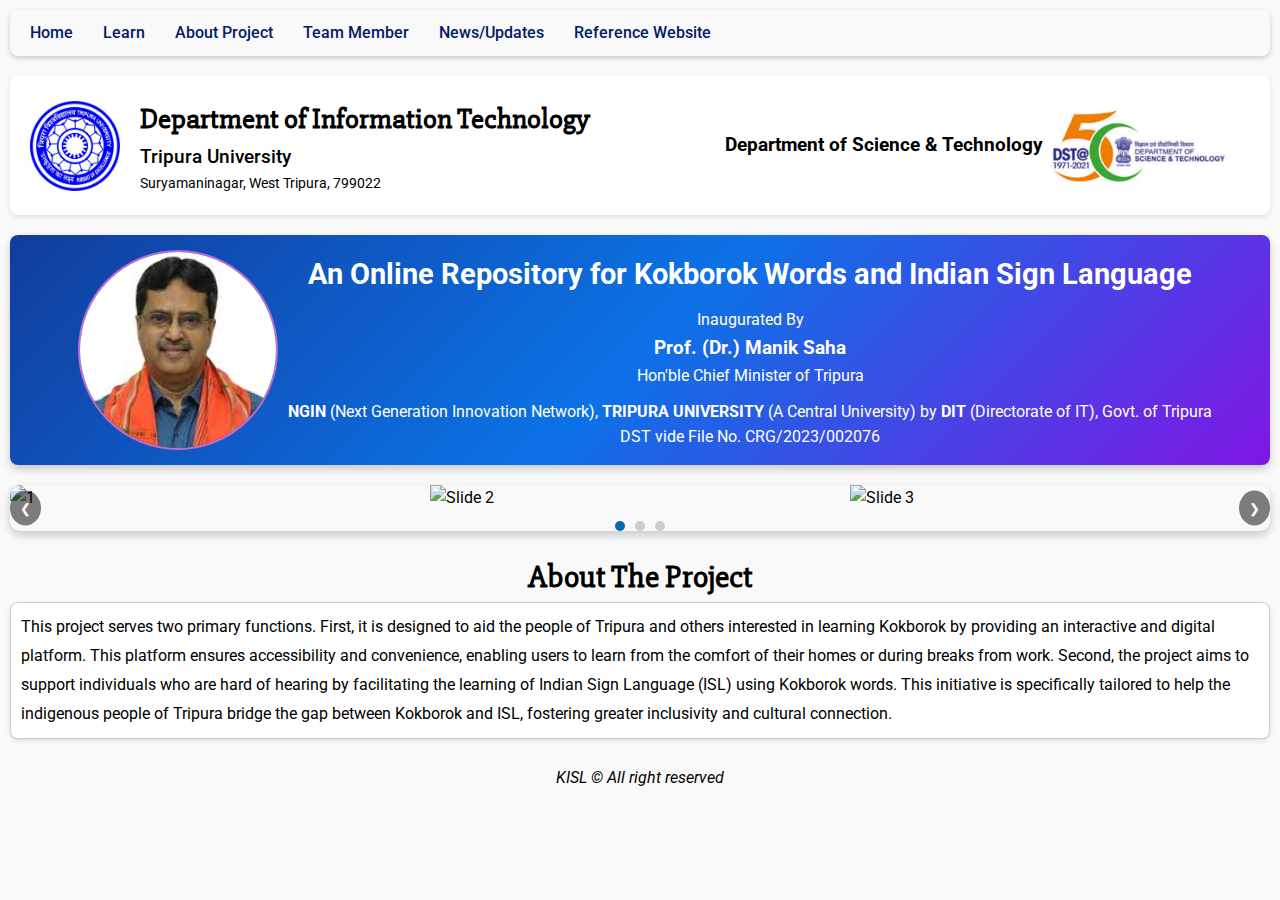
==== index.html @ 004575a8 "Update index.html" ====
<!DOCTYPE html>
<html lang="en">
<head>
  <title>KISL - Kokborok & Indian Sign Language Repository</title>
  <meta charset="UTF-8">
  <meta name="viewport" content="width=device-width, initial-scale=1.0">
  <meta property="og:title" content="KISL">
  <meta property="og:description" content="An Online Repository for Kokborok Words and Indian Sign Language">
  <link rel="preconnect" href="https://fonts.googleapis.com/">
  <link rel="preconnect" href="https://fonts.gstatic.com/" crossorigin>
  <link href="https://fonts.googleapis.com/css2?family=Roboto:wght@300;400;500;700&family=Slabo+27px&display=swap" rel="stylesheet">
  <style>
    /* General Reset */
    * {
      margin: 0;
      padding: 0;
      box-sizing: border-box;
    }

    body {
      font-family: "Roboto", sans-serif;
      line-height: 1.6;
      background-color: #f9f9f9;
      color: #000000;
      padding: 10px;
    }

    /* Navigation Bar */
    nav {
      color: #2804f3;
      padding: 10px 20px;
      border-radius: 8px;
      margin-bottom: 20px;
      display: flex;
      align-items: center;
      box-shadow: 0 2px 5px rgba(0, 0, 0, 0.2);
    }

    nav ul {
      list-style:georgian;
      display: flex;
      gap: 30px;
    }

    nav ul li {
      display: inline;
    }

    nav ul li a {
      text-decoration: none;
      color: #021a68;
      font-weight: 500;
      transition: color 0.3s ease;
    }

    nav ul li a:hover {
      color: #bb07a3;
    }

    /* Header Styling */
    header {
      display: flex;
      align-items: center;
      background: #ffffff;
      padding: 20px;
      border-radius: 8px;
      box-shadow: 0 2px 5px rgba(0, 0, 0, 0.1);
      margin-bottom: 20px;
    }

    header img {
      height: 90px;
      width: auto;
      border-radius: 6px;
      margin-right: 20px;
    }

    header .header-content {
      display: flex;
      flex-direction: column;
      gap: 0px;
    }

    header h1 {
      font-size: 1.8rem;
      font-weight: 700;
      color: #000000;
    }

    header h2 {
      font-size: 1.2rem;
      font-weight: 500;
      color: #000000;
    }

    header p {
      font-size: 0.9rem;
      color: #000000;
    }

    #dstTitle {
      margin-left: auto;
      text-align: right;
      font-size: 1.2rem;
      font-weight: 700;
      color: #000000;
    }

    /* CM Section */
    #CM_Section {
      display: flex;
      flex-wrap: wrap;
      justify-content: center;
      align-items: center;
      background: linear-gradient(135deg, #113d9c, #0c72e6, #8016e4);
      color: #fff;
      padding: 5px;
      border-radius: 8px;
      box-shadow: 0 4px 8px rgba(0, 0, 0, 0.2);
      margin-bottom: 20px;
    }

    #CM_Section img {
      border-radius: 50%;
      width: 200px;
      height: 200px;
      object-fit: cover;
      margin: 10px;
      border: 2px solid #c26ace;
    }

    #CM_Section h2 {
      font-size: 1.8rem;
      margin-bottom: 10px;
    }

    #CM_Section div {
      text-align: center;
    }

    h1 {
      font-family: "Slabo 27px", serif;
      font-size: 2rem;
      text-align: center;
      margin-bottom: 0px;
      color: #000000;
    }

    .boxed {
      background: #fff;
      border: 1px solid #ccc;
      border-radius: 8px;
      padding: 10px;
      box-shadow: 0 2px 5px rgba(0, 0, 0, 0.1);
      line-height: 1.8;
    }

    .slider {
      position: relative;
      max-width: 100%;
      margin: 20px auto;
      overflow: hidden;
      border-radius: 10px;
      box-shadow: 0 4px 10px rgba(0, 0, 0, 0.2);
    }

    .slides {
      display: flex;
      transition: transform 0.5s ease-in-out;
    }

    .slides img {
      height: auto;
      width: 100%;
    }

    .slider-buttons {
      position: absolute;
      top: 50%;
      transform: translateY(-50%);
      width: 100%;
      display: flex;
      justify-content: space-between;
      z-index: 10;
    }

    .slider-buttons button {
      background: rgba(0, 0, 0, 0.5);
      color: #fff;
      border: none;
      padding: 10px;
      cursor: pointer;
      border-radius: 50%;
      transition: background 0.3s ease;
    }

    .slider-buttons button:hover {
      background: rgba(0, 0, 0, 0.8);
    }

    .slider-dots {
      display: flex;
      justify-content: center;
      margin-top: 10px;
    }

    .slider-dots button {
      width: 10px;
      height: 10px;
      margin: 0 5px;
      border-radius: 50%;
      border: none;
      background: #ccc;
      cursor: pointer;
      transition: background 0.3s ease;
    }

    .slider-dots button.active {
      background: rgb(2, 108, 173);
    }
  </style>
</head>
<body>
  <!-- Navigation Bar -->
  <nav>
    <ul>
      <li><a href="#">Home</a></li>
      <li><a href="#learn">Learn</a></li>
      <li><a href="#about-project">About Project</a></li>
      <li><a href="member.html">Team Member</a></li>
      <li><a href="#news-updates">News/Updates</a></li>
      <li><a href="#reference-website">Reference Website</a></li>
    </ul>
  </nav>

  <header>
    <img id="TULOGO" src="TU.jpg" alt="TU Logo">
    <div class="header-content">
      <h1>Department of Information Technology</h1>
      <h2>Tripura University</h2>
      <p>Suryamaninagar, West Tripura, 799022</p>
    </div>
    <div id="dstTitle">Department of Science & Technology</div>
    <img id="DSTLOGO" src="dstlogo.png" alt="DST Logo">
  </header>

  <div id="CM_Section">
    <img src="CM.jpg" alt="Chief Minister">
    <div>
      <h2>An Online Repository for Kokborok Words and Indian Sign Language</h2>
      <p>Inaugurated By</p>
      <p style="font-size: 1.2rem; font-weight: bold;">Prof. (Dr.) Manik Saha</p>
      <p>Hon'ble Chief Minister of Tripura</p>
      <p style="margin-top: 10px; font-size: 1rem;">
        <strong>NGIN</strong> (Next Generation Innovation Network), <strong>TRIPURA UNIVERSITY</strong> (A Central University) by <strong>DIT</strong> (Directorate of IT), Govt. of Tripura<br>
        DST vide File No. CRG/2023/002076
      </p>
    </div>
  </div>

  <div class="slider">
    <div class="slides">
      <img src="https://cbpssubscriber.mygov.in/assets/uploads/juGajmc1gOVBUtt5?9" alt="1">
      <img src="https://static.mygov.in/innovateindia/images/ppc2025_banner.jpg" alt="Slide 2">
      <img src="https://static.mygov.in/innovateindia/images/ppc2025_ew_banner.jpg" alt="Slide 3">
    </div>
    <div class="slider-buttons">
      <button id="prev">&#10094;</button>
      <button id="next">&#10095;</button>
    </div>
    <div class="slider-dots">
      <button class="dot"></button>
      <button class="dot"></button>
      <button class="dot"></button>
    </div>
  </div>

  <h1 id="about-project">About The Project</h1>
  <p class="boxed">
    This project serves two primary functions. First, it is designed to aid the people of Tripura and others interested in learning Kokborok by providing an interactive and digital platform. This platform ensures accessibility and convenience, enabling users to learn from the comfort of their homes or during breaks from work.
    Second, the project aims to support individuals who are hard of hearing by facilitating the learning of Indian Sign Language (ISL) using Kokborok words. This initiative is specifically tailored to help the indigenous people of Tripura bridge the gap between Kokborok and ISL, fostering greater inclusivity and cultural connection.
  </p>

  <script>
    const slides = document.querySelector('.slides');
    const dots = document.querySelectorAll('.dot');
    let currentIndex = 0;

    function updateSlider(index) {
      slides.style.transform = `translateX(-${index * 100}%)`;
      dots.forEach(dot => dot.classList.remove('active'));
      dots[index].classList.add('active');
    }

    document.getElementById('prev').addEventListener('click', () => {
      currentIndex = (currentIndex === 0) ? dots.length - 1 : currentIndex - 1;
      updateSlider(currentIndex);
    });

    document.getElementById('next').addEventListener('click', () => {
      currentIndex = (currentIndex === dots.length - 1) ? 0 : currentIndex + 1;
      updateSlider(currentIndex);
    });

    dots.forEach((dot, index) => {
      dot.addEventListener('click', () => {
        currentIndex = index;
        updateSlider(currentIndex);
      });
    });

    // Initialize the slider
    updateSlider(currentIndex);
  </script>
</body>
<br>
<center><footer><i>KISL &copy; All right reserved</i></footer></center>
</html>
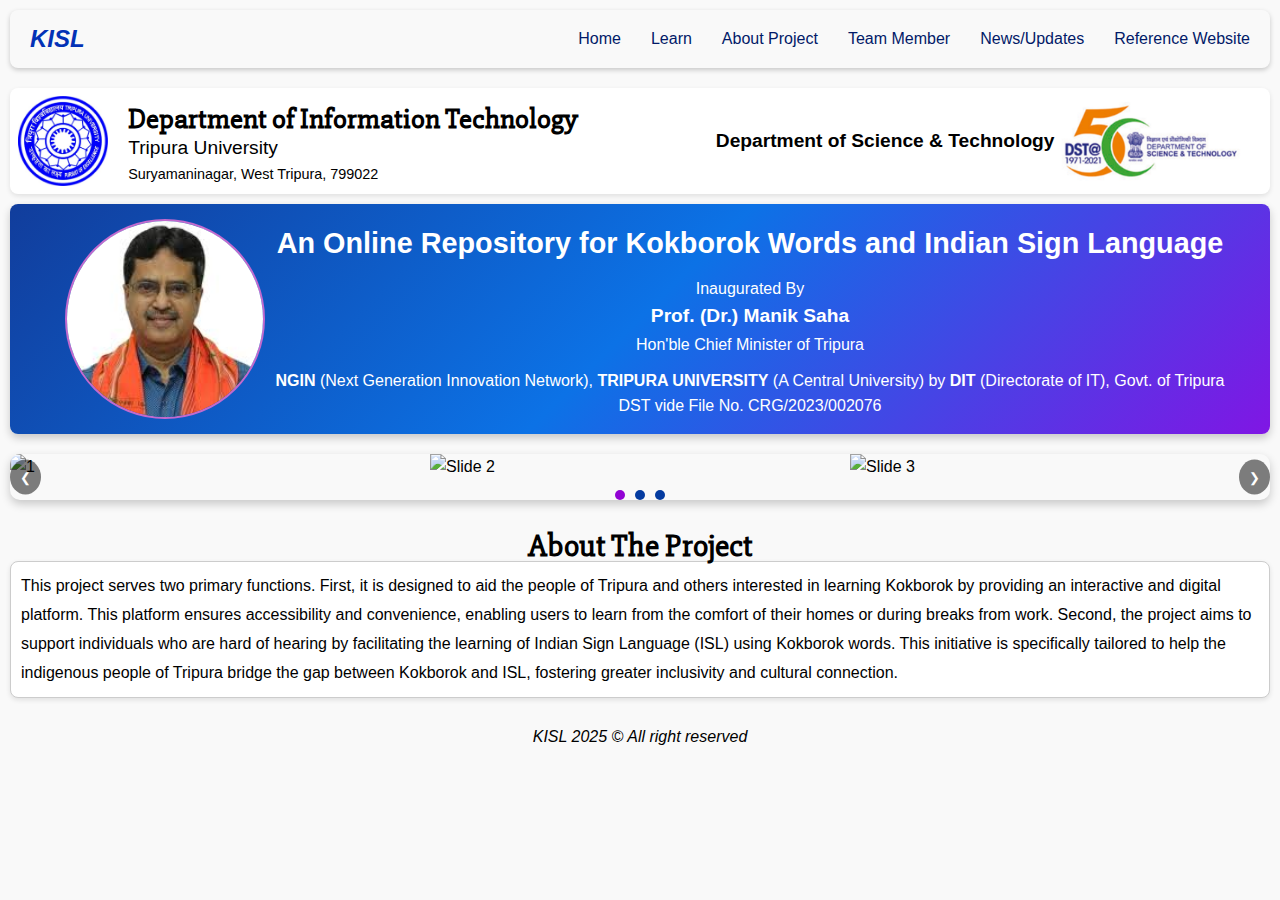
==== commit 7c18582d: "Update index.html" ====
--- a/index.html
+++ b/index.html
@@ -18,7 +18,7 @@
     }
 
     body {
-      font-family: "Roboto", sans-serif;
+      font-family: 'Segoe UI', Tahoma, Geneva, Verdana, sans-serif;
       line-height: 1.6;
       background-color: #f9f9f9;
       color: #000000;
@@ -33,7 +33,14 @@
       margin-bottom: 20px;
       display: flex;
       align-items: center;
+      justify-content: space-between;
       box-shadow: 0 2px 5px rgba(0, 0, 0, 0.2);
+    }
+
+    .logo {
+      font-size: 1.5rem;
+      font-weight: bold;
+      color: #0332b6;
     }
 
     nav ul {
@@ -62,10 +69,10 @@
       display: flex;
       align-items: center;
       background: #ffffff;
-      padding: 20px;
+      padding: 8px;
       border-radius: 8px;
       box-shadow: 0 2px 5px rgba(0, 0, 0, 0.1);
-      margin-bottom: 20px;
+      margin-bottom: 10px;
     }
 
     header img {
@@ -142,7 +149,7 @@
       font-family: "Slabo 27px", serif;
       font-size: 2rem;
       text-align: center;
-      margin-bottom: 0px;
+      margin-bottom: -10px;
       color: #000000;
     }
 
@@ -210,21 +217,22 @@
       margin: 0 5px;
       border-radius: 50%;
       border: none;
-      background: #ccc;
+      background: #043ba0;
       cursor: pointer;
       transition: background 0.3s ease;
     }
 
     .slider-dots button.active {
-      background: rgb(2, 108, 173);
+      background: rgb(146, 3, 212);
     }
   </style>
 </head>
 <body>
   <!-- Navigation Bar -->
   <nav>
+    <div class="logo"><i>KISL</i></div>
     <ul>
-      <li><a href="#">Home</a></li>
+      <li><a href="#home">Home</a></li>
       <li><a href="#learn">Learn</a></li>
       <li><a href="#about-project">About Project</a></li>
       <li><a href="member.html">Team Member</a></li>
@@ -314,5 +322,5 @@
   </script>
 </body>
 <br>
-<center><footer><i>KISL &copy; All right reserved</i></footer></center>
+<center><footer><i>KISL 2025 &copy; All right reserved</i></footer></center>
 </html>
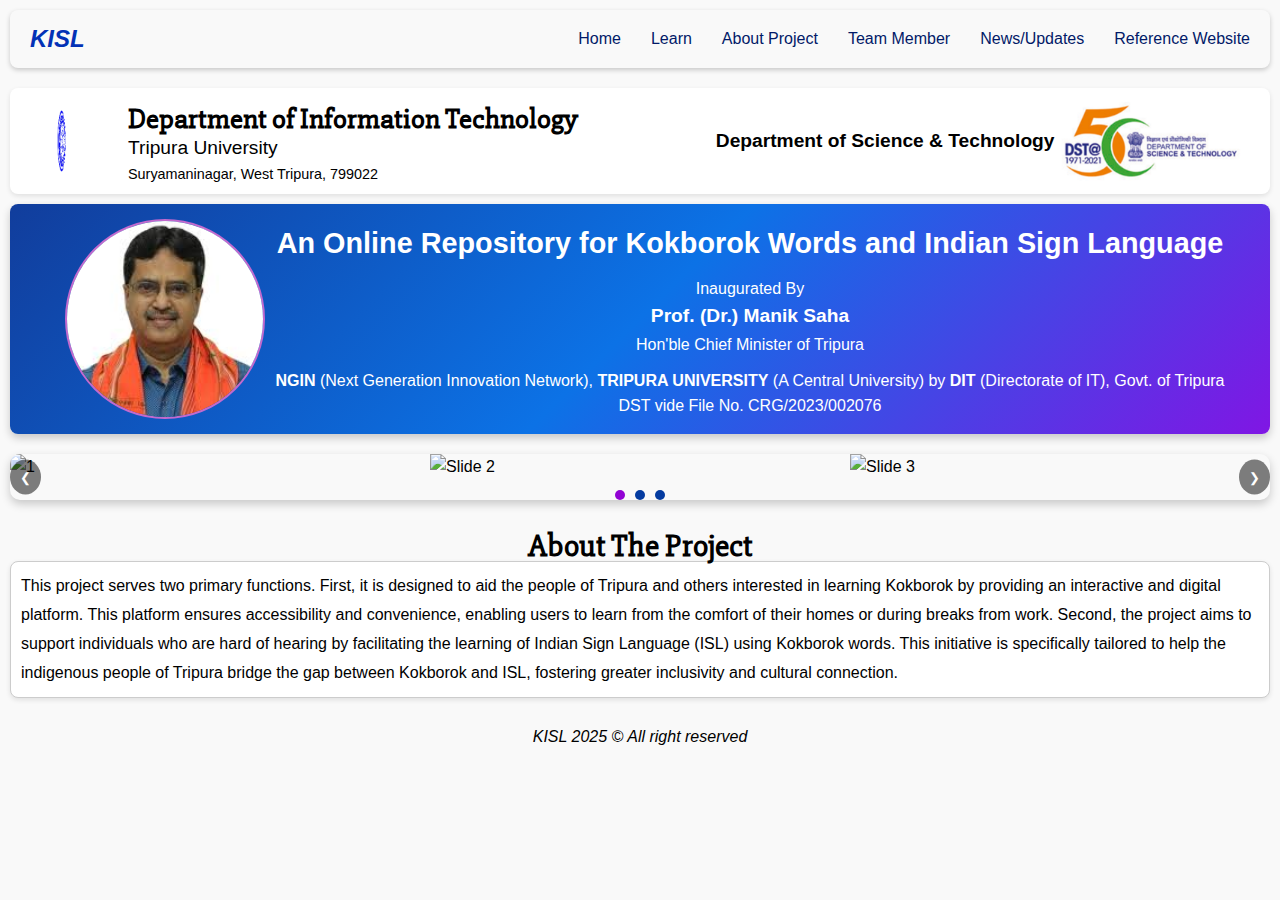
==== commit b11f2aab: "Update index.html" ====
--- a/index.html
+++ b/index.html
@@ -242,7 +242,7 @@
   </nav>
 
   <header>
-    <img id="TULOGO" src="TU.jpg" alt="TU Logo">
+    <img id="TULOGO" src="tu3d.gif" alt="TU Logo">
     <div class="header-content">
       <h1>Department of Information Technology</h1>
       <h2>Tripura University</h2>
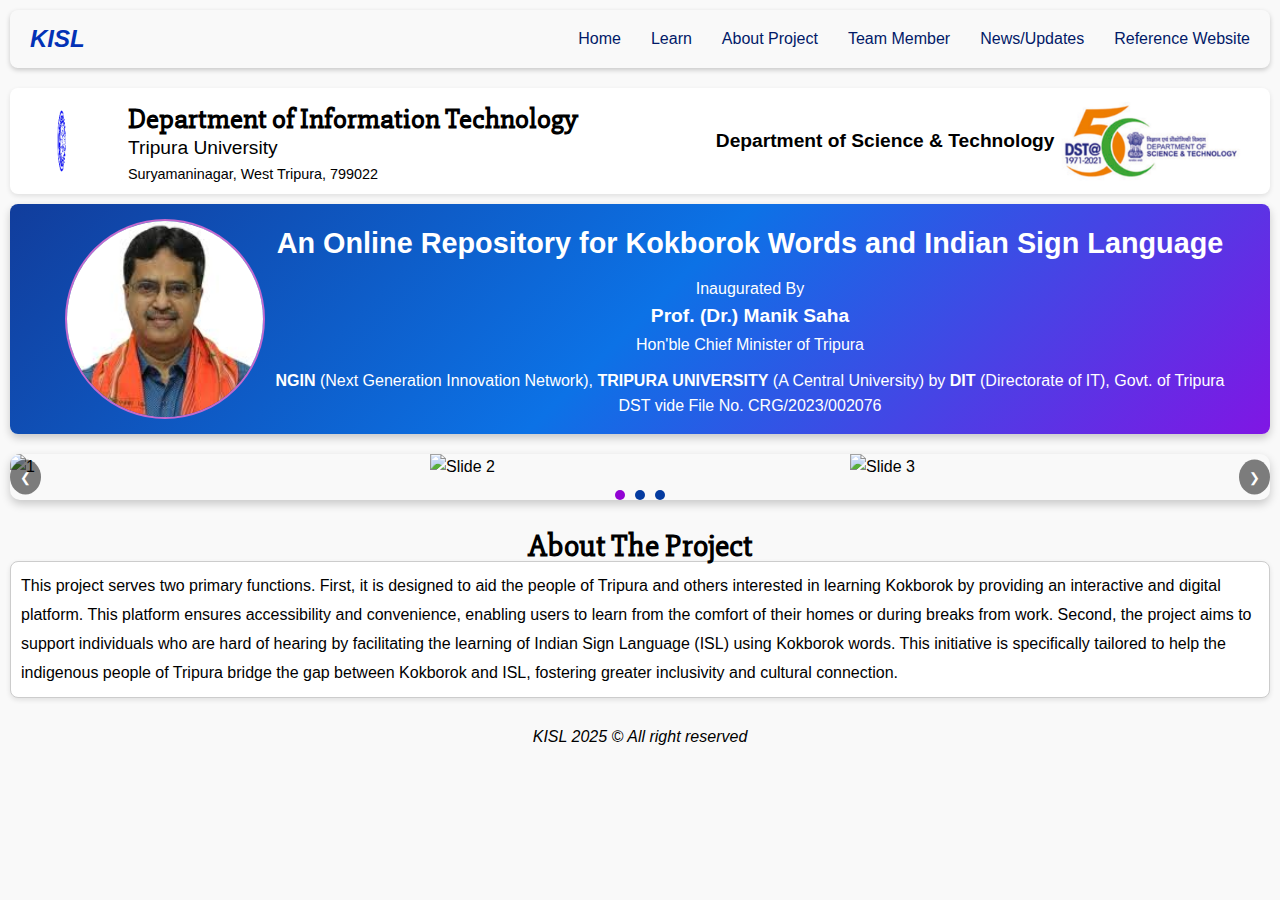
==== commit 306af24e: "Update index.html" ====
--- a/index.html
+++ b/index.html
@@ -232,8 +232,8 @@
   <nav>
     <div class="logo"><i>KISL</i></div>
     <ul>
-      <li><a href="#home">Home</a></li>
-      <li><a href="#learn">Learn</a></li>
+      <li><a href="#">Home</a></li>
+      <li><a href="learn.html">Learn</a></li>
       <li><a href="#about-project">About Project</a></li>
       <li><a href="member.html">Team Member</a></li>
       <li><a href="#news-updates">News/Updates</a></li>
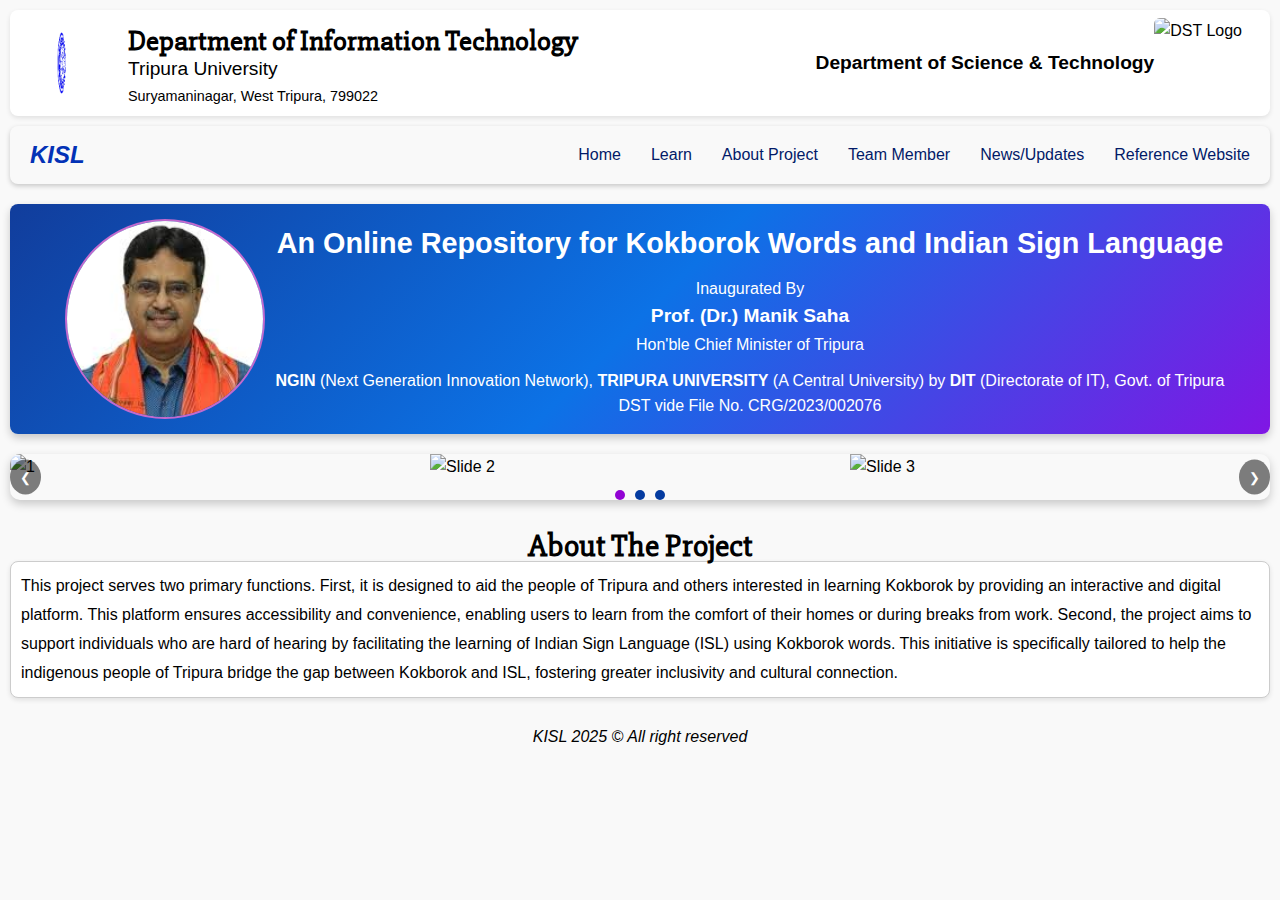
==== commit 3750c604: "Update index.html" ====
--- a/index.html
+++ b/index.html
@@ -228,18 +228,6 @@
   </style>
 </head>
 <body>
-  <!-- Navigation Bar -->
-  <nav>
-    <div class="logo"><i>KISL</i></div>
-    <ul>
-      <li><a href="#">Home</a></li>
-      <li><a href="learn.html">Learn</a></li>
-      <li><a href="#about-project">About Project</a></li>
-      <li><a href="member.html">Team Member</a></li>
-      <li><a href="#news-updates">News/Updates</a></li>
-      <li><a href="#reference-website">Reference Website</a></li>
-    </ul>
-  </nav>
 
   <header>
     <img id="TULOGO" src="tu3d.gif" alt="TU Logo">
@@ -249,8 +237,20 @@
       <p>Suryamaninagar, West Tripura, 799022</p>
     </div>
     <div id="dstTitle">Department of Science & Technology</div>
-    <img id="DSTLOGO" src="dstlogo.png" alt="DST Logo">
+    <img id="DSTLOGO" src="dst3d.gif" alt="DST Logo">
   </header>
+    <!-- Navigation Bar -->
+    <nav>
+      <div class="logo"><i>KISL</i></div>
+      <ul>
+        <li><a href="#home">Home</a></li>
+        <li><a href="learn.html">Learn</a></li>
+        <li><a href="#about-project">About Project</a></li>
+        <li><a href="member.html">Team Member</a></li>
+        <li><a href="#news-updates">News/Updates</a></li>
+        <li><a href="#reference-website">Reference Website</a></li>
+      </ul>
+    </nav>
 
   <div id="CM_Section">
     <img src="CM.jpg" alt="Chief Minister">
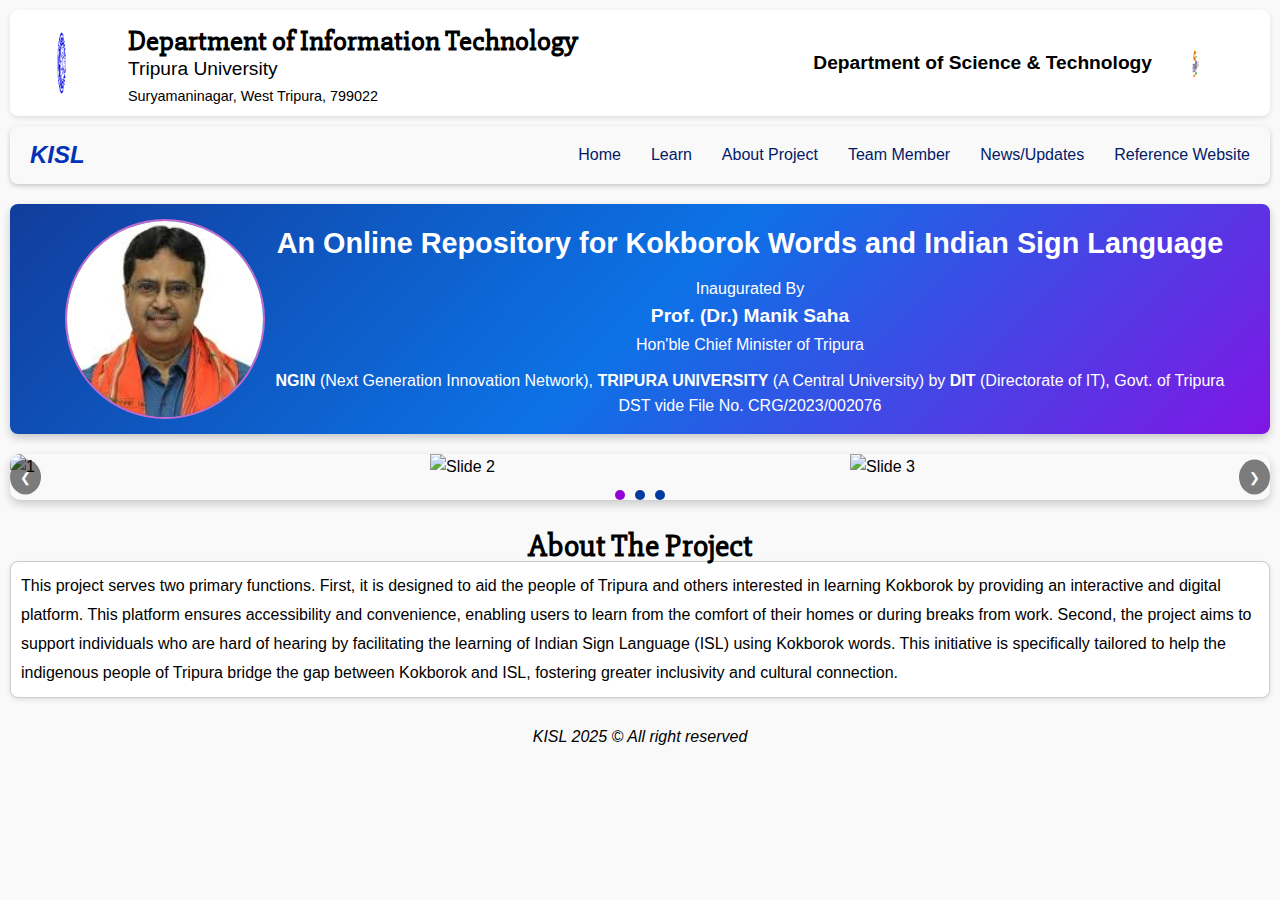
==== commit c7727bcd: "Update index.html" ====
--- a/index.html
+++ b/index.html
@@ -243,12 +243,12 @@
     <nav>
       <div class="logo"><i>KISL</i></div>
       <ul>
-        <li><a href="#home">Home</a></li>
+        <li><a href="#">Home</a></li>
         <li><a href="learn.html">Learn</a></li>
-        <li><a href="#about-project">About Project</a></li>
+        <li><a href="about.html">About Project</a></li>
         <li><a href="member.html">Team Member</a></li>
-        <li><a href="#news-updates">News/Updates</a></li>
-        <li><a href="#reference-website">Reference Website</a></li>
+        <li><a href="news.html">News/Updates</a></li>
+        <li><a href="reference.html">Reference Website</a></li>
       </ul>
     </nav>
 
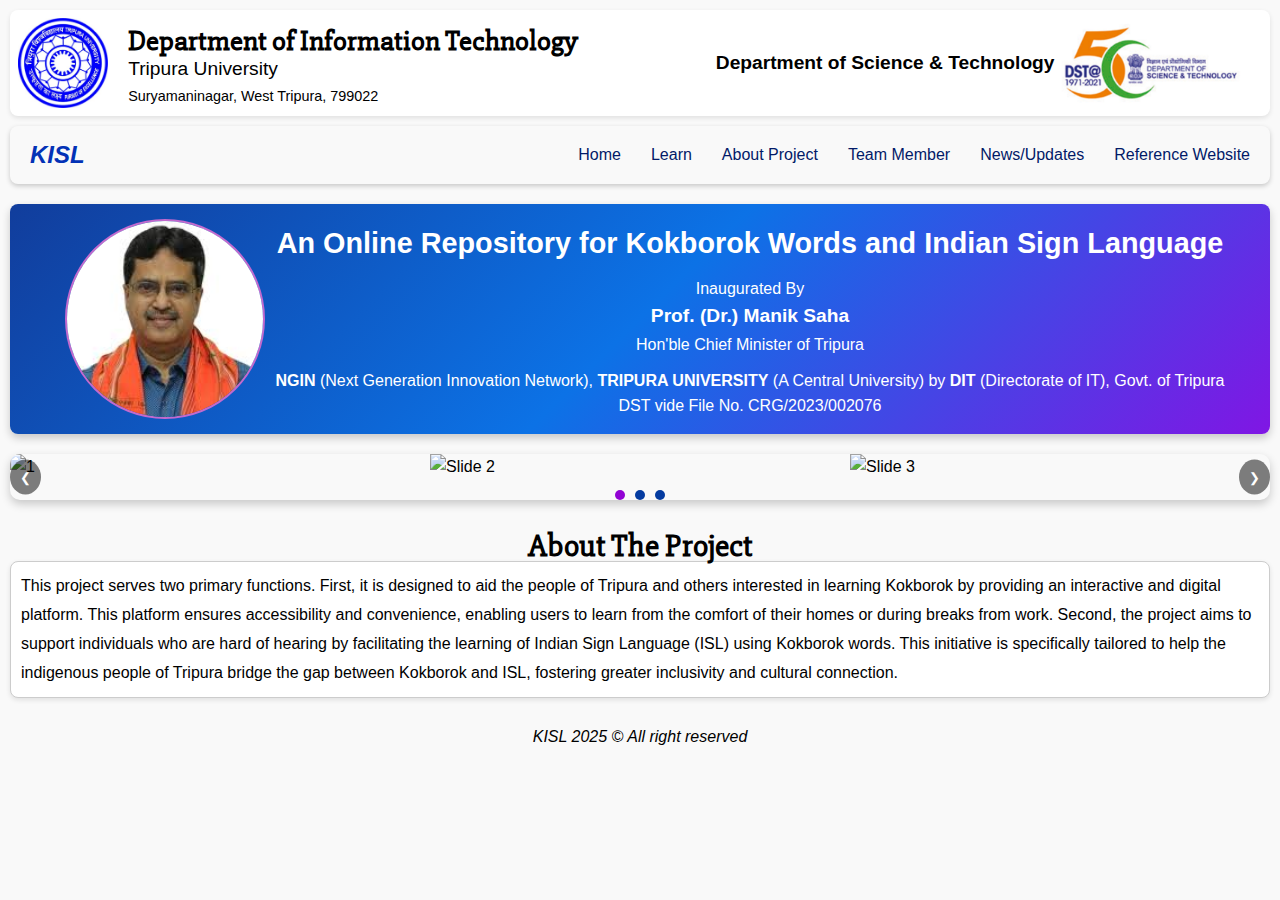
==== commit 349ceb31: "Update index.html" ====
--- a/index.html
+++ b/index.html
@@ -230,14 +230,14 @@
 <body>
 
   <header>
-    <img id="TULOGO" src="tu3d.gif" alt="TU Logo">
+    <img class="rotate" src="TU.jpg" alt="TU Logo">
     <div class="header-content">
       <h1>Department of Information Technology</h1>
       <h2>Tripura University</h2>
       <p>Suryamaninagar, West Tripura, 799022</p>
     </div>
     <div id="dstTitle">Department of Science & Technology</div>
-    <img id="DSTLOGO" src="dst3d.gif" alt="DST Logo">
+    <img class="rotate" src="dstlogo.png" alt="DST Logo">
   </header>
     <!-- Navigation Bar -->
     <nav>
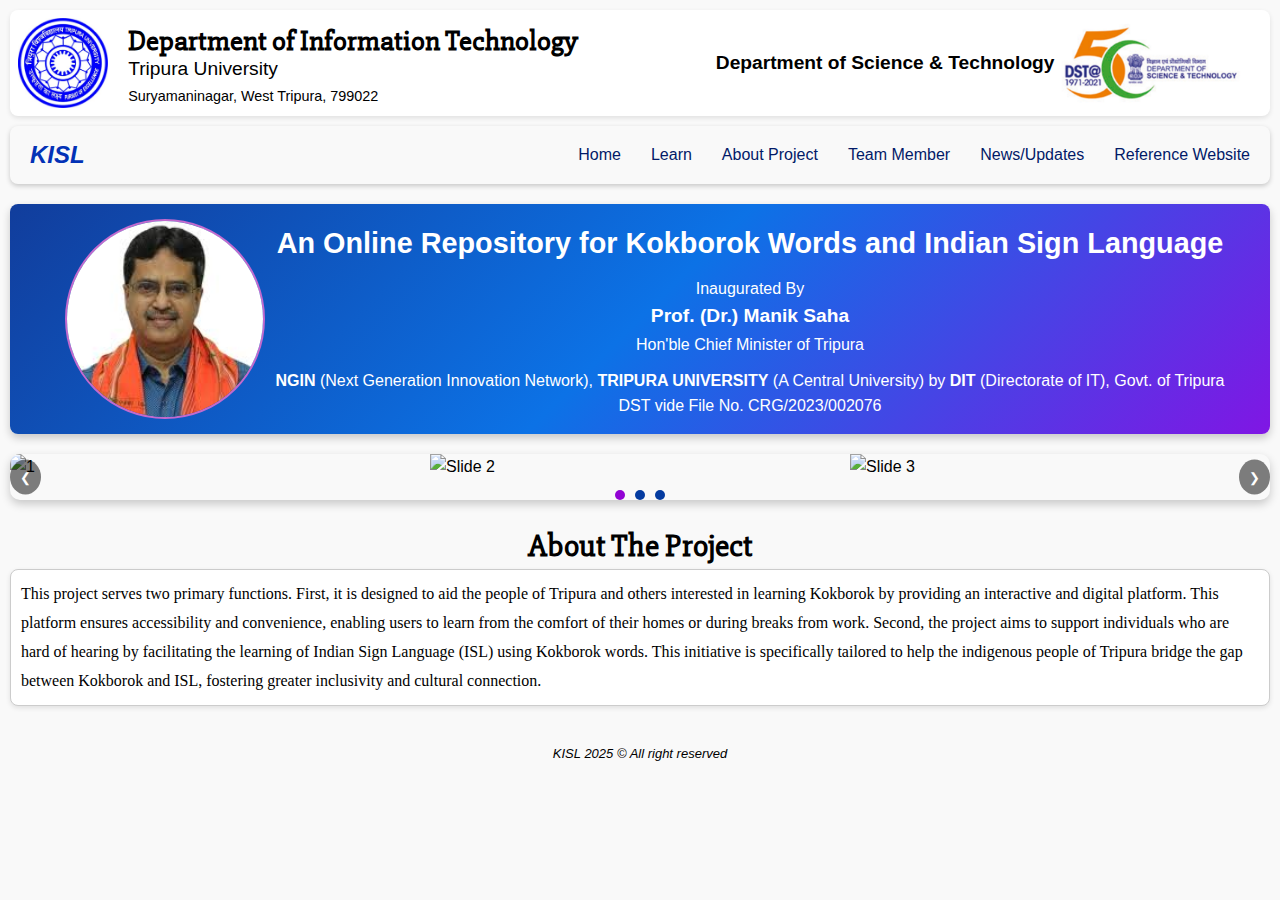
==== commit 07028566: "Update index.html" ====
--- a/index.html
+++ b/index.html
@@ -9,6 +9,7 @@
   <link rel="preconnect" href="https://fonts.googleapis.com/">
   <link rel="preconnect" href="https://fonts.gstatic.com/" crossorigin>
   <link href="https://fonts.googleapis.com/css2?family=Roboto:wght@300;400;500;700&family=Slabo+27px&display=swap" rel="stylesheet">
+  <link rel="stylesheet" href="common.css">
   <style>
     /* General Reset */
     * {
--- a/common.css
+++ b/common.css
@@ -0,0 +1,178 @@
+* {
+  margin: 0;
+  padding: 0;
+  box-sizing: border-box;
+}
+
+body {
+    font-family: 'Segoe UI', Tahoma, Geneva, Verdana, sans-serif;
+    line-height: 1.6;
+    background-color: #f9f9f9;
+    color: #000000;
+    padding: 10px;
+  }
+
+  .rotate{
+  transform: rotateY(0deg);
+  animation: d3rotation 5s linear infinite;
+  }
+ @keyframes d3rotation {
+  from{
+    transform: rotateY(0deg);
+  }
+  to{
+    transform: rotateY(360deg);
+  }
+ }
+
+nav{
+  color: #2804f3;
+  padding: 10px 20px;
+  border-radius: 8px;
+  margin-bottom: 20px;
+  display: flex;
+  align-items: center;
+  justify-content: space-between;
+  box-shadow: 0 2px 5px rgba(0, 0, 0, 0.2);
+}
+
+.logo {
+  font-size: 1.5rem;
+  font-weight: bold;
+  color: #0332b6;
+}
+
+nav ul {
+  list-style:georgian;
+  display: flex;
+  gap: 30px;
+}
+
+nav ul li {
+  display: inline;
+  margin: 0;
+  border: none;
+  background: none;
+  border-radius: 0px;
+}
+
+nav ul li a {
+  text-decoration: none;
+  color: #021a68;
+  font-weight: 500;
+  transition: color 0.3s ease;
+  display: inline;
+  padding: 0px;
+}
+
+nav ul li a:hover {
+  color: #bb07a3;
+  background: initial;
+}
+
+header {
+  display: flex;
+  align-items: center;
+  background: #ffffff;
+  padding: 8px;
+  border-radius: 8px;
+  box-shadow: 0 2px 5px rgba(0, 0, 0, 0.1);
+  margin-bottom: 10px;
+}
+
+header img {
+  height: 90px;
+  width: auto;
+  border-radius: 6px;
+  margin-right: 20px;
+}
+
+header .header-content {
+  display: flex;
+  flex-direction: column;
+  gap: 0px;
+}
+
+header h1 {
+  font-size: 1.8rem;
+  font-weight: 700;
+  color: #000000;
+}
+
+header h2 {
+  font-size: 1.2rem;
+  font-weight: 500;
+  color: #000000;
+}
+
+header p {
+  font-size: 0.9rem;
+  color: #000000;
+}
+
+#dstTitle {
+  margin-left: auto;
+  text-align: right;
+  font-size: 1.2rem;
+  font-weight: 700;
+  color: #000000;
+}
+
+input[type=button],input[type=submit],input[type=reset], button{
+    cursor: pointer;
+    transition: 0.5s;
+  }
+
+  ul {
+    list-style: none;
+    margin: 0;
+    padding: 0;
+    display: flex;
+    flex-direction: row;
+    flex-wrap: wrap;
+    justify-content: space-evenly;
+    align-items: center;
+  }
+  
+  li {
+    margin: 5px;
+    border: groove 1px black;
+    background: white;
+    border-radius: 5px;
+  }
+  
+  li > a {
+    text-decoration: none;
+    display: block;
+    padding: 10px;
+    transition: 0.5s;
+  }
+
+  li > a:hover{
+    background: rgb(2, 108, 173);
+    color: white;
+  }
+
+  h1 {
+    font-family: "Slabo 27px", serif;
+    font-size: 2rem;
+    text-align: center;
+    margin-bottom: -10px;
+    color: #000000;
+  }
+
+.boxed{
+  border: 1px solid black;
+  padding: 8px;
+  background: linear-gradient(105deg,rgb(238, 222, 5),rgb(226, 115, 63));
+  border-radius: 6px;
+  box-shadow: 3px 3px 9px #1f2123;
+  margin-top: 8px;
+  font-family: Georgia, 'Times New Roman', Times, serif;
+  justify-content: space-evenly;
+}
+footer {
+  font-family: Verdana, Geneva, Tahoma, sans-serif;
+  font-size: small;
+  margin-top: 12px;
+}